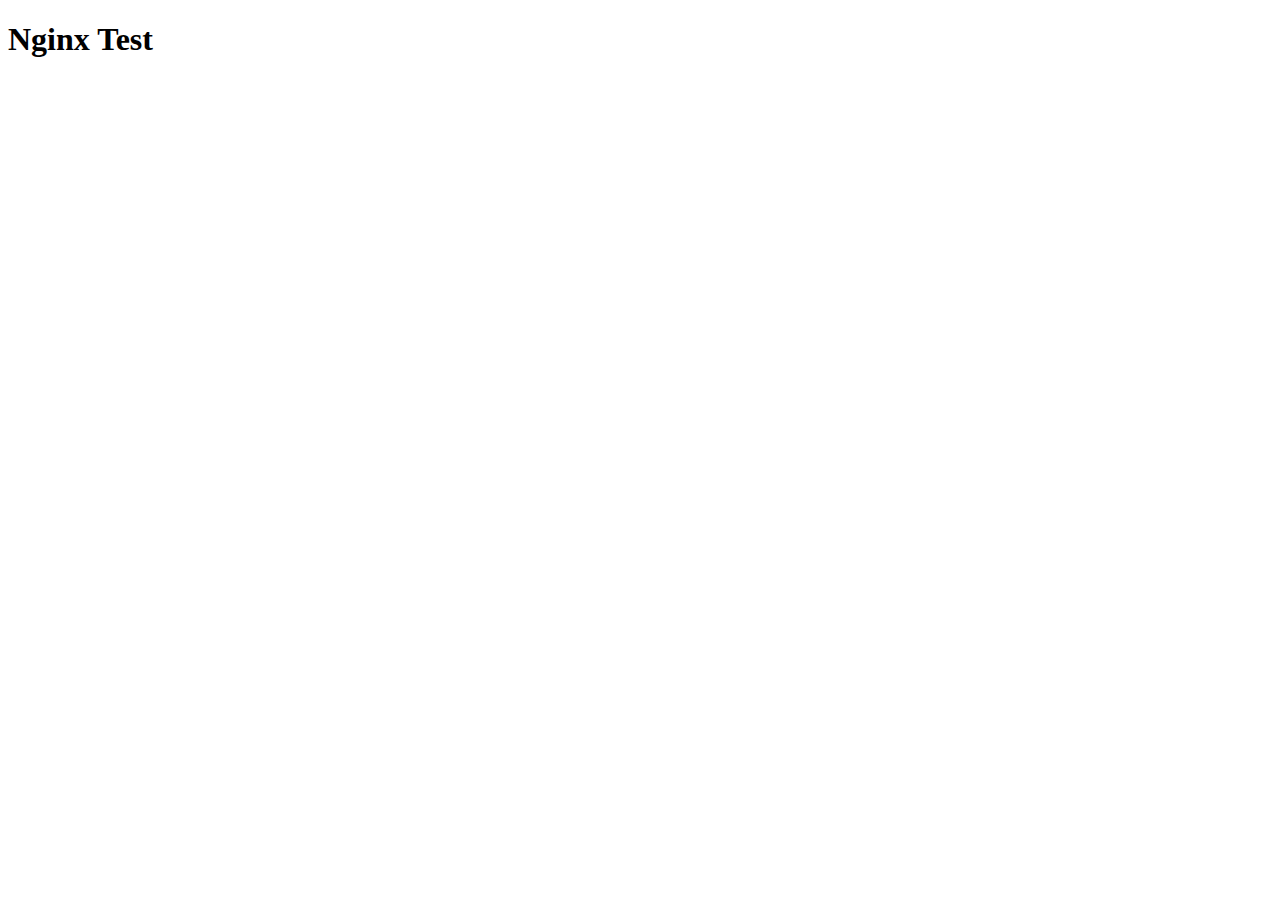
==== templates/index.html @ b36bfb47 "initial commit" ====
<!DOCTYPE html>
<html lang="en">
  <head>
    <meta charset="UTF-8" />
    <meta http-equiv="X-UA-Compatible" content="IE=edge" />
    <meta name="viewport" content="width=device-width, initial-scale=1.0" />
    <title>Nginx Test</title>
  </head>
  <body>
    <h1>Nginx Test</h1>
  </body>
</html>
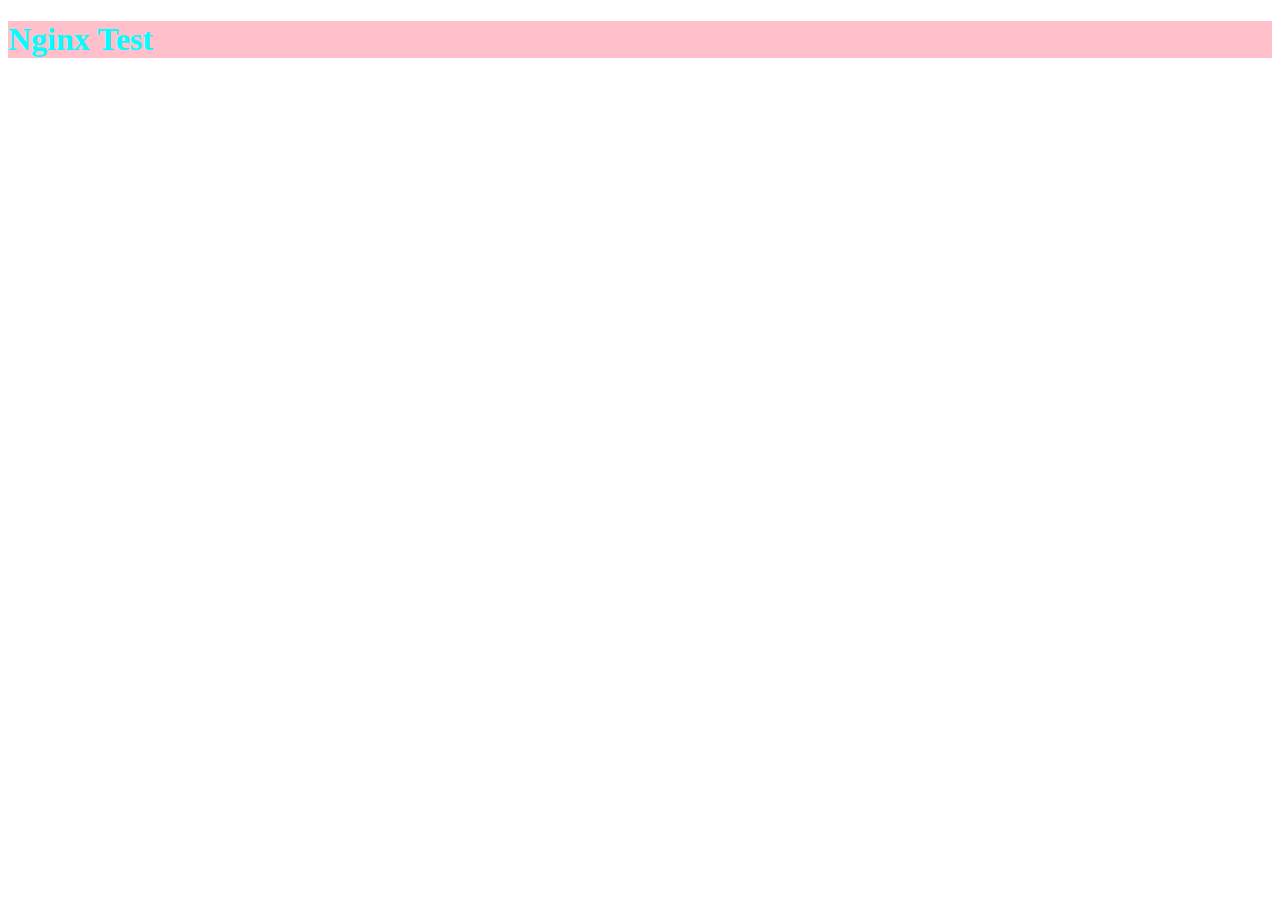
==== commit 71d5ded5: "add base nginx types" ====
--- a/templates/index.html
+++ b/templates/index.html
@@ -4,6 +4,7 @@
     <meta charset="UTF-8" />
     <meta http-equiv="X-UA-Compatible" content="IE=edge" />
     <meta name="viewport" content="width=device-width, initial-scale=1.0" />
+    <link rel="stylesheet" href="style.css" />
     <title>Nginx Test</title>
   </head>
   <body>
--- a/templates/style.css
+++ b/templates/style.css
@@ -0,0 +1,4 @@
+h1 {
+  background: pink;
+  color: aqua;
+}
